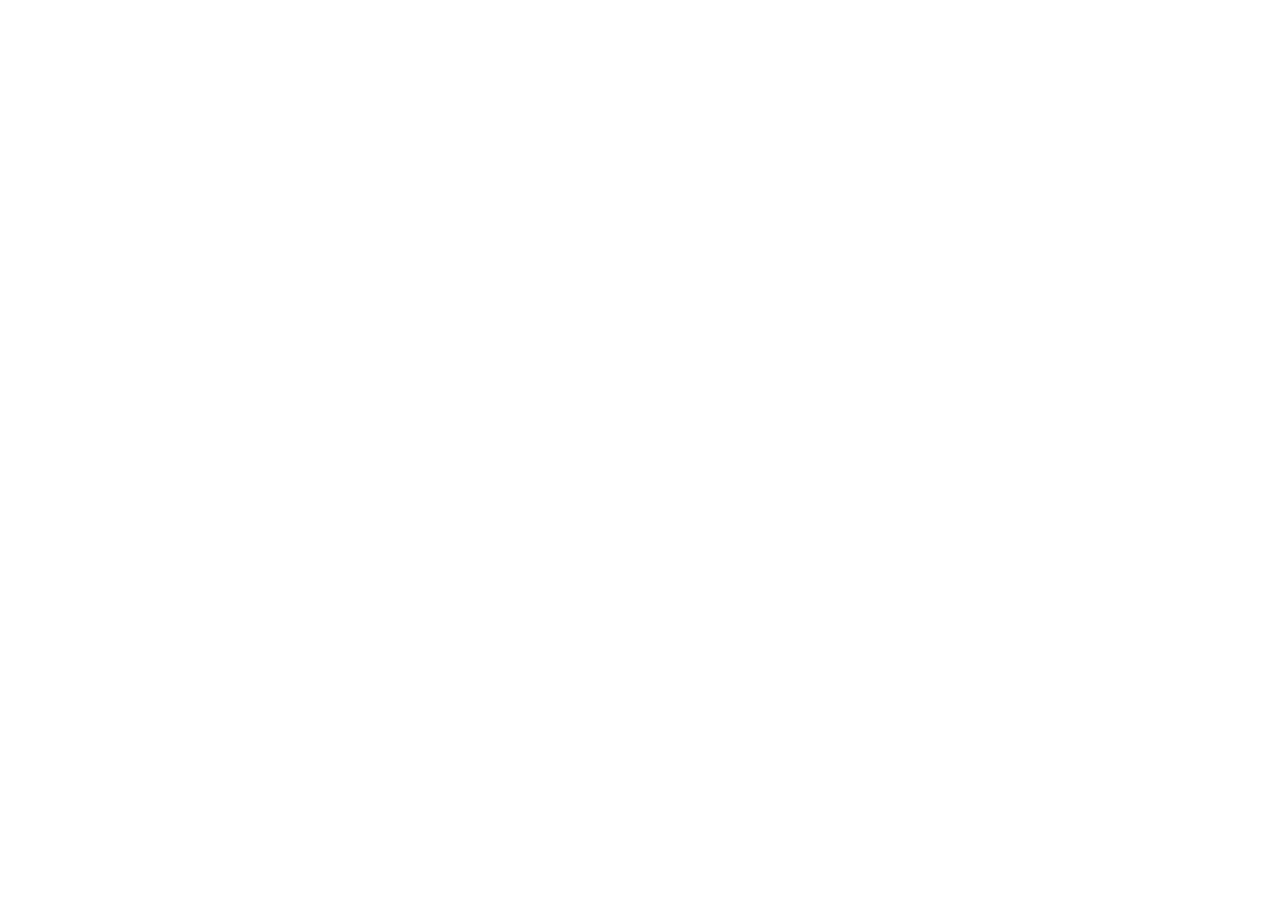
==== index.html @ 3e7bf3a4 "feat: add basic index.html boilerplate" ====
<!DOCTYPE html>
<html lang="en">
<head>
    <meta charset="UTF-8">
    <meta name="viewport" content="width=device-width, initial-scale=1.0">
    <title>Blog Website</title>
</head>
<body>
    
</body>
</html>
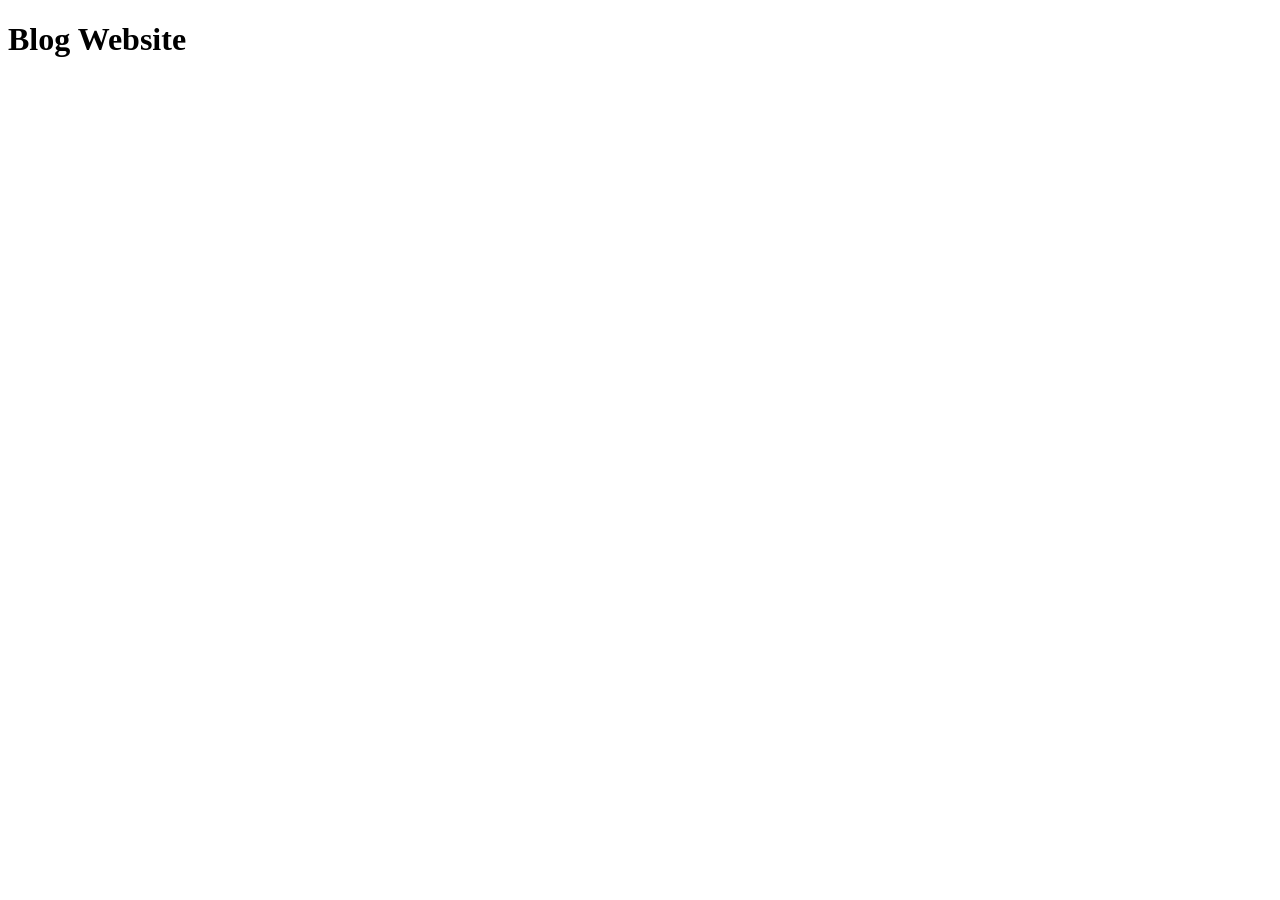
==== commit 8523a005: "feat: Add semantic <header> and blog title" ====
--- a/index.html
+++ b/index.html
@@ -4,8 +4,16 @@
     <meta charset="UTF-8">
     <meta name="viewport" content="width=device-width, initial-scale=1.0">
     <title>Blog Website</title>
+    <link rel="stylesheet" href="style.css">
 </head>
 <body>
+    <header>
+        <h1>Blog Website</h1>
+        <nav>
+            
+        </nav>
+    </header>
     
+    <script src="app.js"></script>
 </body>
 </html>
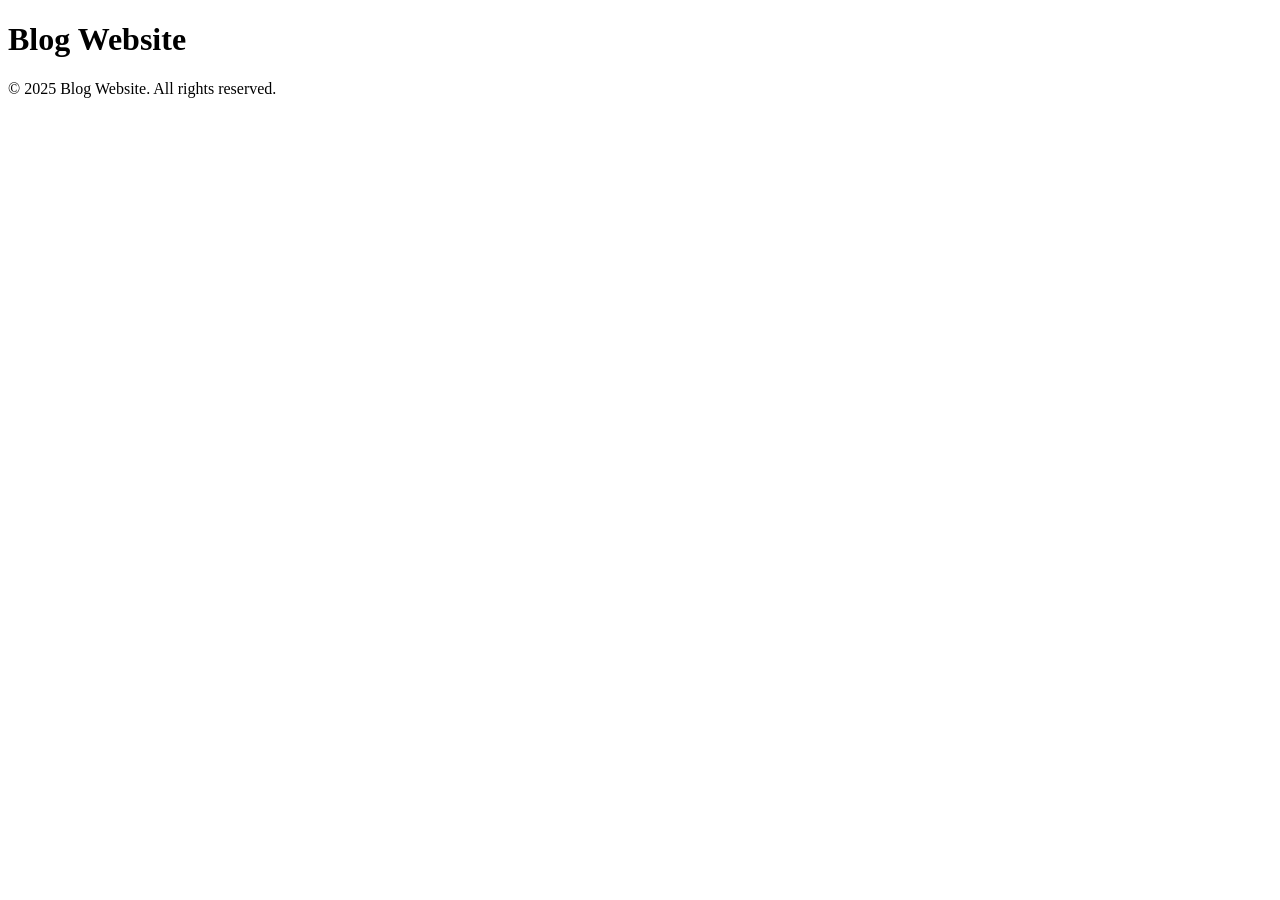
==== commit b34f4dd5: "feat: Add semantic <footer>" ====
--- a/index.html
+++ b/index.html
@@ -14,6 +14,10 @@
         </nav>
     </header>
     
+    <footer>
+        <p>&copy; 2025 Blog Website. All rights reserved.</p>
+    </footer>
+    
     <script src="app.js"></script>
 </body>
 </html>
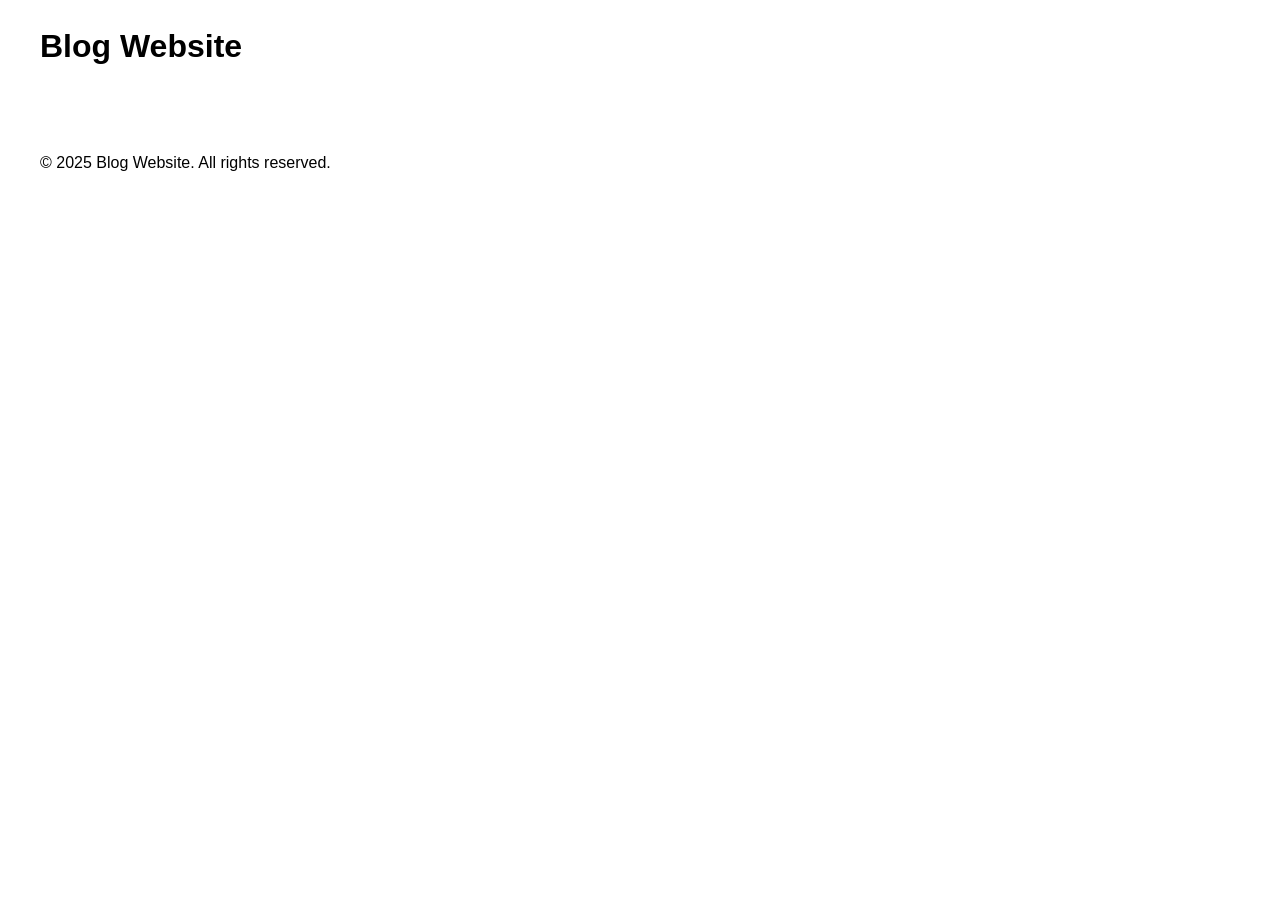
==== commit 7528caa6: "feat: Link post data script to HTML pages" ====
--- a/index.html
+++ b/index.html
@@ -14,10 +14,15 @@
         </nav>
     </header>
     
+    <main id="post-list-container">
+        
+    </main>
+    
     <footer>
         <p>&copy; 2025 Blog Website. All rights reserved.</p>
     </footer>
     
+    <script src="posts.js"></script>
     <script src="app.js"></script>
 </body>
 </html>
--- a/style.css
+++ b/style.css
@@ -0,0 +1,14 @@
+/* Basic Layout Styles */
+body {
+    max-width: 1200px;
+    margin: 0 auto;
+    padding: 0 20px;
+    font-family: Arial, sans-serif;
+    line-height: 1.6;
+}
+
+main {
+    max-width: 900px;
+    margin: 0 auto;
+    padding: 20px 0;
+}
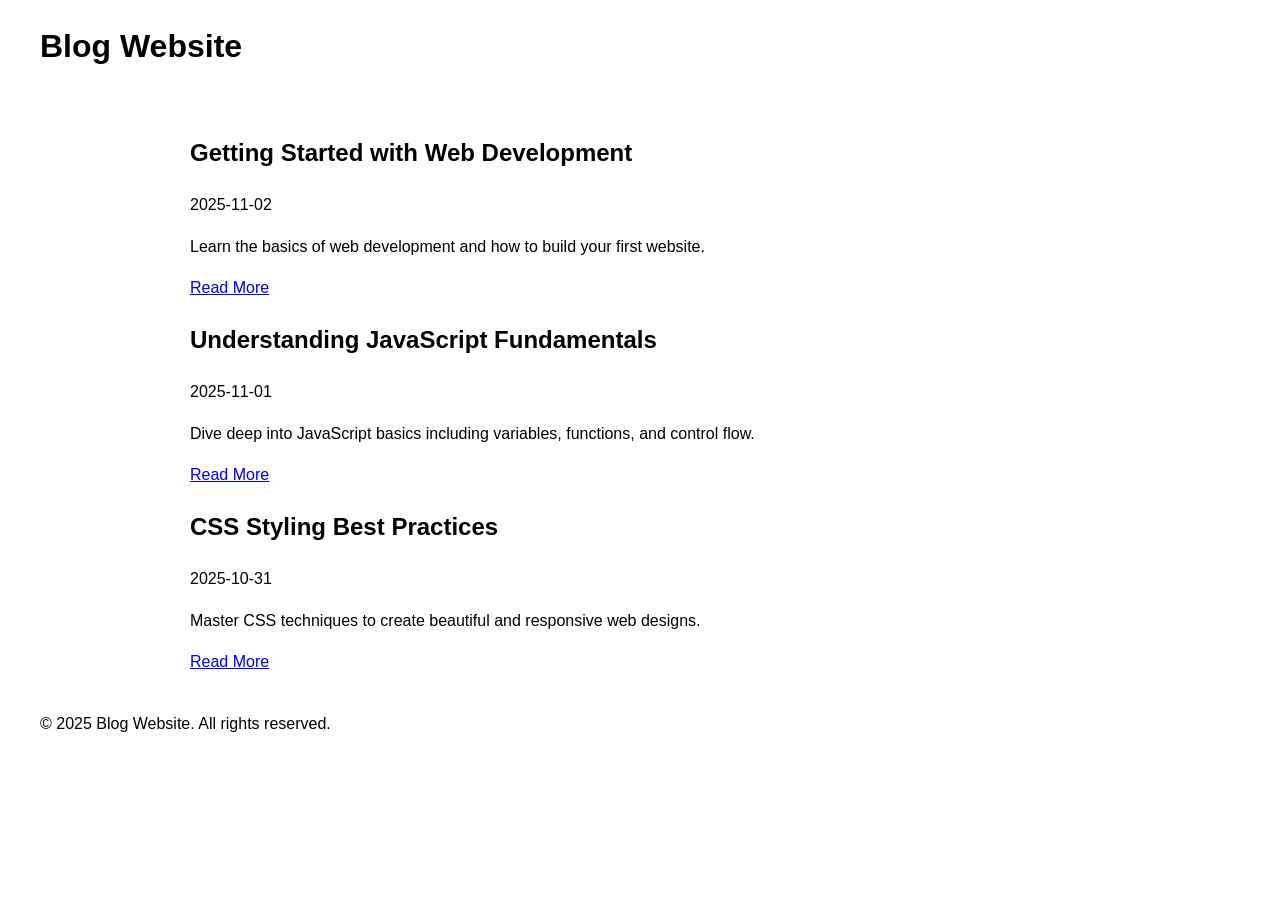
==== commit 536a6b57: "feat: Add debug info to footer" ====
--- a/index.html
+++ b/index.html
@@ -19,6 +19,7 @@
     </main>
     
     <footer>
+        <!-- THG{NOT_THE_REAL_FLAG} -->
         <p>&copy; 2025 Blog Website. All rights reserved.</p>
     </footer>
     
